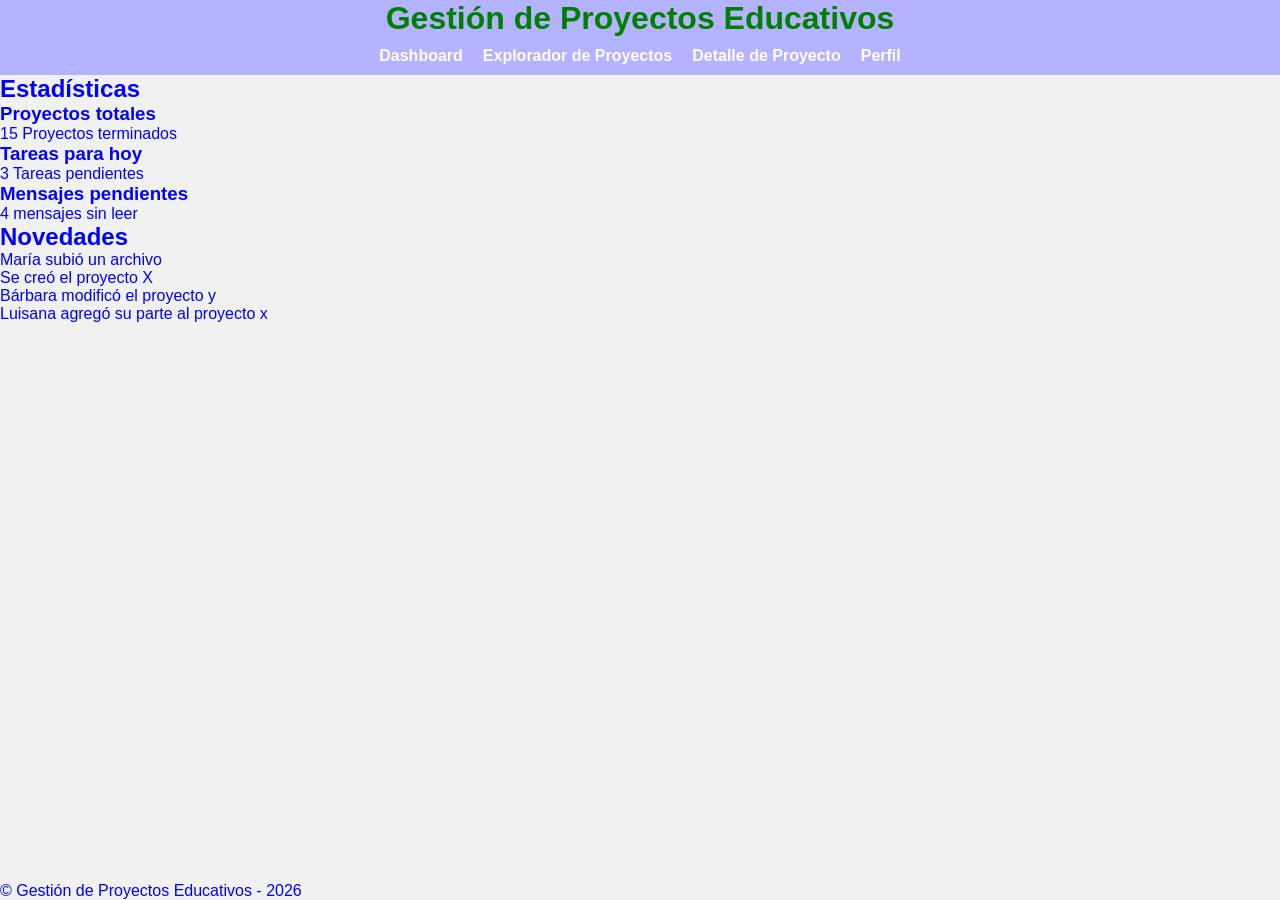
==== index.html @ 7b56e130 "feat: Se agrega el styles.css" ====
<!DOCTYPE html>
<html lang="es">
<head>
    <meta charset="UTF-8">
    <meta name="viewport" content="width=device-width, initial-scale=1.0">
    <title>Gestión de Proyectos Educativos</title>

    
    <link rel="stylesheet" href="css/styles.css">
</head>
<body>
    
    <header class="encabezado">
        <h1 id="titulo-principal">Gestión de Proyectos Educativos</h1>
        
        <nav>
            <ul>
                
                <li><a href="index.html">Dashboard</a></li>
                <li><a href="proyectos.html">Explorador de Proyectos</a></li>
                <li><a href="detalle.html">Detalle de Proyecto</a></li>
                <li><a href="perfil.html">Perfil</a></li>
            </ul>
        </nav>  
       
    </header>

    <main>
        <section>
            <h2>Estadísticas</h2>

            <section> 
                <h3>Proyectos totales</h3>
                <p>15 Proyectos terminados</p>
            </section>
            
            <section>
                <h3>Tareas para hoy</h3>
                <p>3 Tareas pendientes</p>
            </section>

            <section>
                <h3>Mensajes pendientes</h3>
                <p>4 mensajes sin leer</p>
            </section>

        </section>
        
        <section>
            <h2>Novedades</h2>
            
            <ul>
                <li>María subió un archivo</li>
                <li>Se creó el proyecto X</li>
                <li>Bárbara modificó el proyecto y</li>
                <li>Luisana agregó su parte al proyecto x</li>
            </ul>     
        </section>
    </main>

    <footer>
     <p>&copy; Gestión de Proyectos Educativos - 2026</p>
    </footer>
    
</body>


</html>
---- css/styles.css ----
/* variables globales */
:root{
    --color-primario : #b3b3ff;
    --color-blanco : #fff;
    --color-texto : blue;
    --fuente-principal : Verdana, sans-serif;
    --color-fondo : #f1f1f1;
}

*{

    margin :0;
    padding :0;
    box-sizing :border-box;
}

#titulo-principal {
    color:green;
}

body{
    color: var(--color-texto);
    font-family:var(--fuente-principal);
    background-color: var(--color-fondo);

    display: grid;
    grid-template-areas:
    "header"
    "main"
    "footer";

    grid-template-rows: auto 1fr auto;
    min-height: 100vh;
    
}
.encabezado{
    grid-area: header;
    background-color: var(--color-primario);
    text-align: center;
}

nav ul{
    display: flex;
    justify-content: center;
    list-style: none;
    margin-top: 10px;
    margin-bottom: 10px;
    gap: 20px;
}

nav a{
    color:#fff;
    text-decoration: none;
    font-weight:bold;
    transition: color 0.3s ease;
    transition: background-color 0.3s ease;
}

nav a:hover {
    color: #ffcc00;
    background-color: red;


}
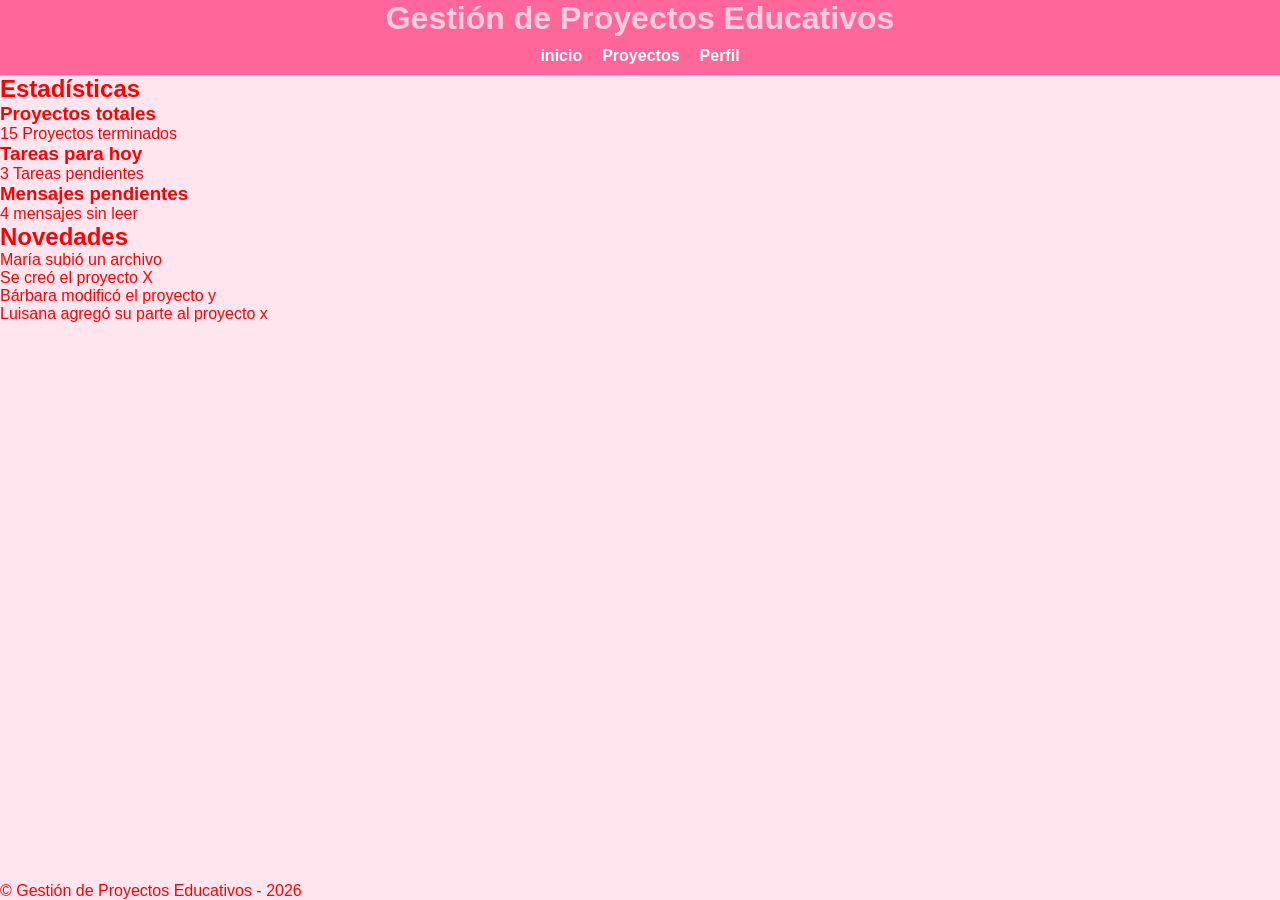
==== commit 9d6ad5fd: "css" ====
--- a/index.html
+++ b/index.html
@@ -10,15 +10,15 @@
 </head>
 <body>
     
-    <header class="encabezado">
-        <h1 id="titulo-principal">Gestión de Proyectos Educativos</h1>
+    <header>
+        <h1>Gestión de Proyectos Educativos</h1>
         
         <nav>
             <ul>
                 
-                <li><a href="index.html">Dashboard</a></li>
-                <li><a href="proyectos.html">Explorador de Proyectos</a></li>
-                <li><a href="detalle.html">Detalle de Proyecto</a></li>
+                <li><a href="index.html">inicio</a></li>
+                <li><a href="proyectos.html">Proyectos</a></li>
+                <!-- <li><a href="detalle.html">Detalle de Proyecto</a></li> -->
                 <li><a href="perfil.html">Perfil</a></li>
             </ul>
         </nav>  
--- a/css/styles.css
+++ b/css/styles.css
@@ -1,27 +1,26 @@
 /* variables globales */
 :root{
-    --color-primario : #b3b3ff;
-    --color-blanco : #fff;
-    --color-texto : blue;
-    --fuente-principal : Verdana, sans-serif;
-    --color-fondo : #f1f1f1;
+    --color-primario : #ff6699;
+    --color-blanco : hsl(0, 0%, 100%);
+    --color-texto : red;
+    /* --fuente-principal : Verdana, sans-serif; */
+    --fuente-principal :Century Gothic, sans-serif;
+
+    --color-fondo : #ffe6ee;
 }
 
 *{
 
-    margin :0;
-    padding :0;
+    margin :0px;
+    padding :0px;
     box-sizing :border-box;
 }
 
-#titulo-principal {
-    color:green;
-}
 
 body{
-    color: var(--color-texto);
     font-family:var(--fuente-principal);
     background-color: var(--color-fondo);
+    color: var(--color-texto);
 
     display: grid;
     grid-template-areas:
@@ -33,10 +32,15 @@
     min-height: 100vh;
     
 }
-.encabezado{
+
+header{
     grid-area: header;
     background-color: var(--color-primario);
     text-align: center;
+}
+
+h1 {
+    color:#ffccdd;
 }
 
 nav ul{
@@ -49,7 +53,7 @@
 }
 
 nav a{
-    color:#fff;
+    color: var(--color-blanco);
     text-decoration: none;
     font-weight:bold;
     transition: color 0.3s ease;
@@ -62,3 +66,16 @@
 
 
 }
+main{
+    grid-area: main;
+    
+   
+
+}
+footer{
+    grid-area: footer;
+    
+}
+
+
+
